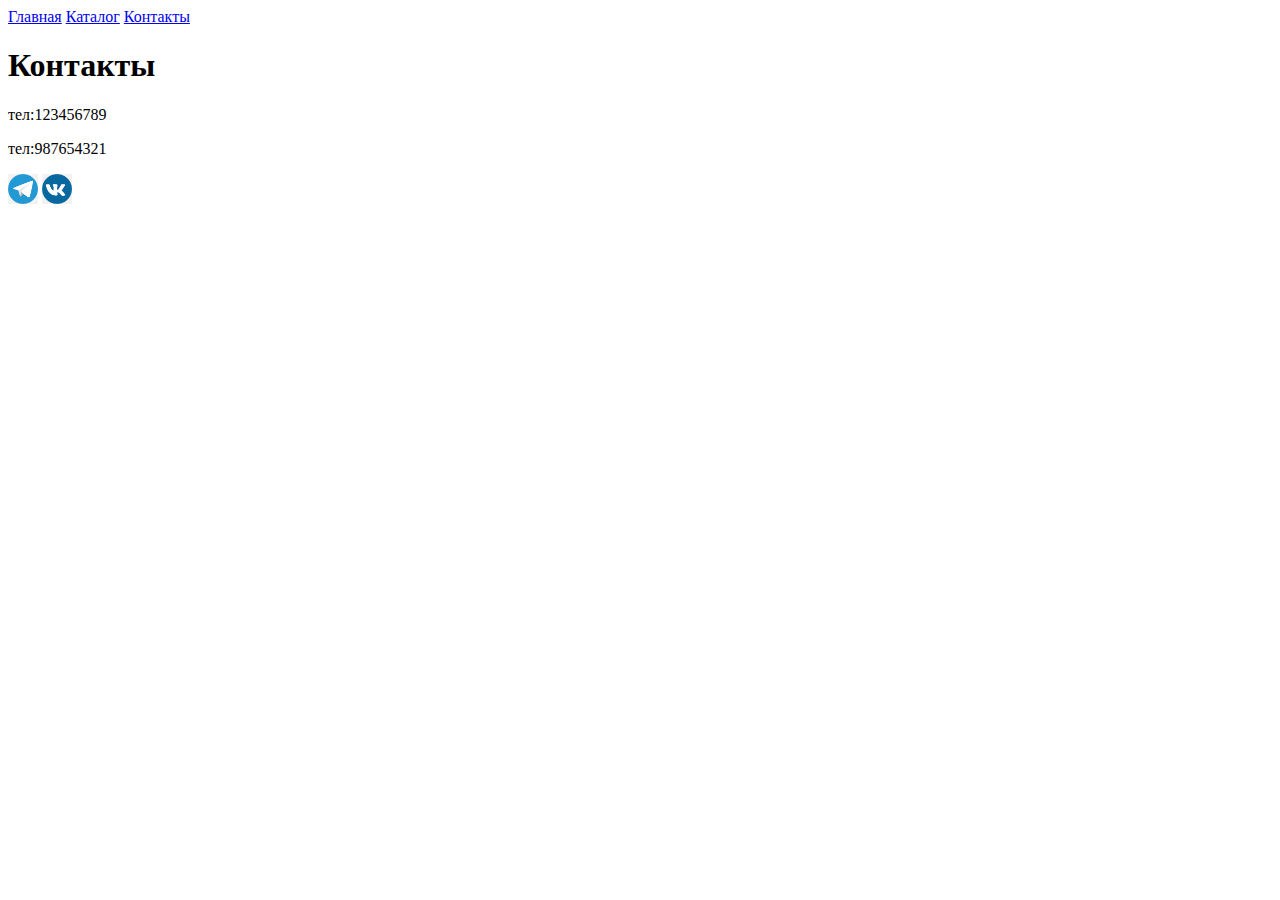
==== contacts.html @ 3cf2a2b1 "added task for homework №1" ====
<!DOCTYPE html>
<html lang="en">
<head>
    <meta charset="UTF-8">
    <meta name="viewport" content="width=device-width, initial-scale=1.0">
    <title>Market</title>
</head>
<body>
    <nav>
        <a href="./index.html">Главная</a>
        <a href="./catalog/catalog.html">Каталог</a>
        <a href="#">Контакты</a>
    </nav>
    <h1>Контакты</h1>
    <p>тел:123456789</p>
    <p>тел:987654321</p>
    <a href="https://telegram.org" target="_blank"><img src="./img/telegram-logo.png" alt="telegram_ico" width="30"></a>
    <a href="https://vk.com" target="_blank"><img src="./img/vk-logo.png" alt="vk_ico" width="30"></a>

    
</body>
</html>
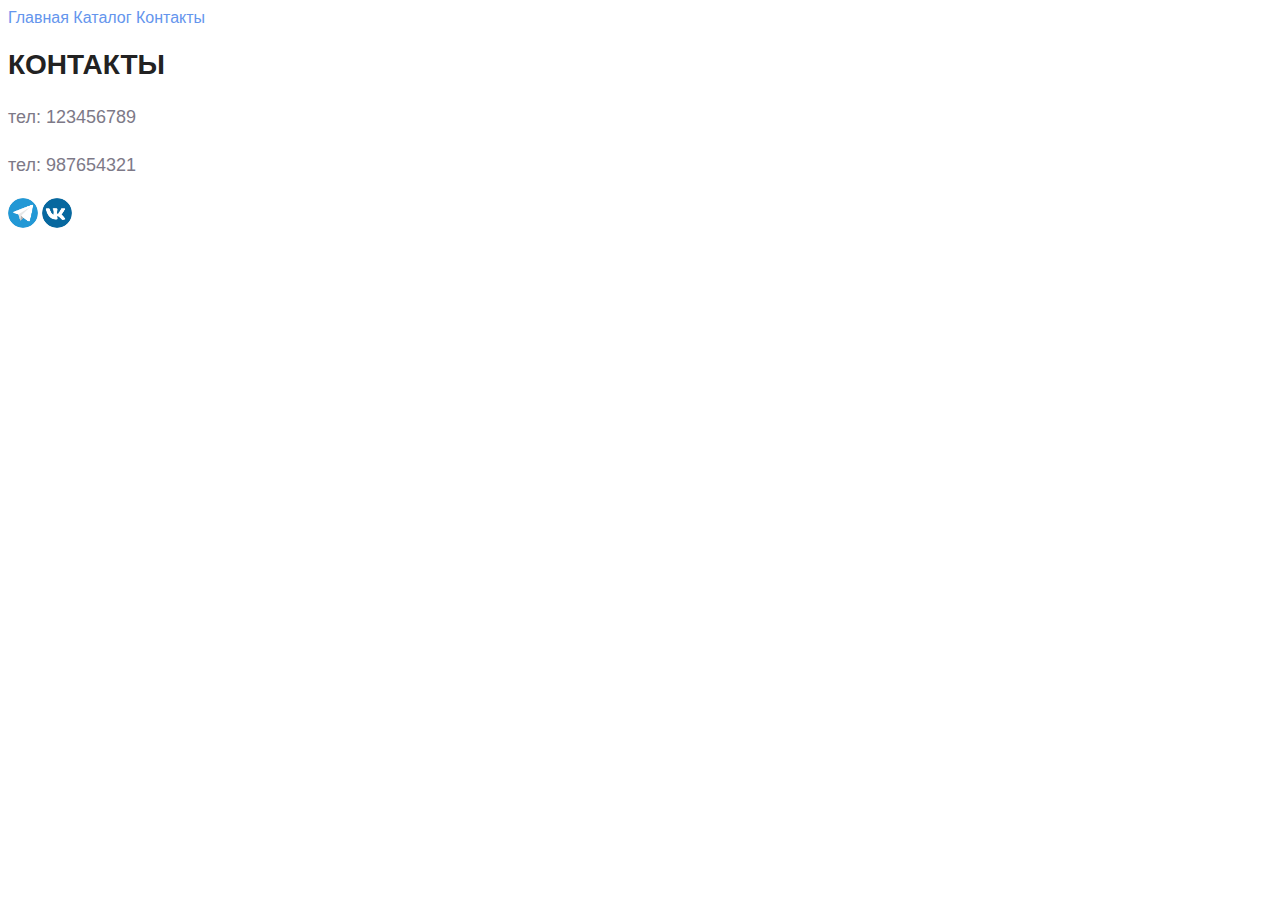
==== commit 6a6cb547: "added file style.css for homework №2" ====
--- a/contacts.html
+++ b/contacts.html
@@ -4,18 +4,19 @@
     <meta charset="UTF-8">
     <meta name="viewport" content="width=device-width, initial-scale=1.0">
     <title>Market</title>
+    <link rel="stylesheet" href="style.css">
 </head>
 <body>
     <nav>
-        <a href="./index.html">Главная</a>
-        <a href="./catalog/catalog.html">Каталог</a>
-        <a href="#">Контакты</a>
+        <a class="link" href="./index.html">Главная</a>
+        <a class="link" href="./catalog/catalog.html">Каталог</a>
+        <a class="link" href="#">Контакты</a>
     </nav>
-    <h1>Контакты</h1>
-    <p>тел:123456789</p>
-    <p>тел:987654321</p>
-    <a href="https://telegram.org" target="_blank"><img src="./img/telegram-logo.png" alt="telegram_ico" width="30"></a>
-    <a href="https://vk.com" target="_blank"><img src="./img/vk-logo.png" alt="vk_ico" width="30"></a>
+    <h1 class="title">Контакты</h1>
+    <p class="text">тел: 123456789</p>
+    <p class="text">тел: 987654321</p>
+    <a href="https://telegram.org" target="_blank"><img class="logo" src="./img/telegram-logo.png" alt="telegram_ico" width="30"></a>
+    <a href="https://vk.com" target="_blank"><img class="logo" src="./img/vk-logo.png" alt="vk_ico" width="30"></a>
 
     
 </body>
--- a/style.css
+++ b/style.css
@@ -0,0 +1,58 @@
+body {
+    font-family: sans-serif;
+}
+
+a {
+    text-decoration: none;
+}
+
+.link {
+    color: cornflowerblue;
+    font-size: 16px;
+    line-height: 20px;
+    cursor: pointer;
+}
+
+.link:hover {
+    color: coral;
+    text-decoration: underline;
+  }
+
+.title {
+    color: #222222;
+    font-size: 28px;
+    line-height: 36px;
+    font-weight: bold;
+    text-transform: uppercase;
+}
+
+.text {
+    font-style: normal;
+    font-weight: 300;
+    font-size: 18px;
+    line-height: 30px;
+    color: #7d7987;
+    text-align: justify;
+    user-select: none;
+}
+
+.sub-title {
+    color: coral;
+    font-style: normal;
+    font-weight: 700;
+    font-size: 36px;
+    line-height: 80px;
+}
+
+.article-name {
+     color: #222222;
+    font-style: normal;
+    font-weight: 700;
+    font-size: 26px;
+    line-height: 10px;
+}
+
+.logo {
+    border-radius: 15px;
+    cursor: pointer;
+}
